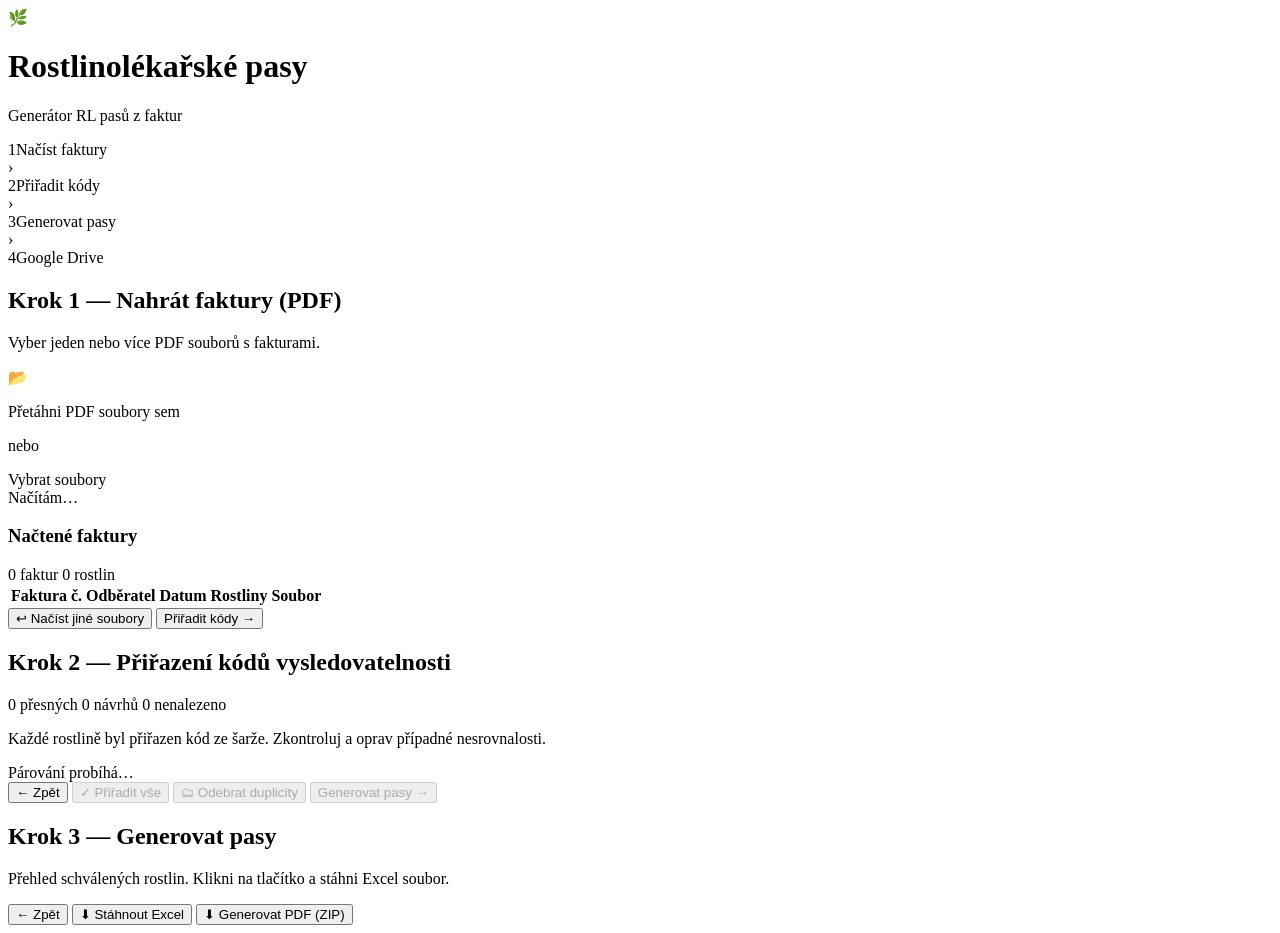
==== Tool_pasy/templates/index.html @ 18c13356 "Initial commit: plant passport tool (Flask) with PDF export and bulk match assignment" ====
<!DOCTYPE html>
<html lang="cs">
<head>
  <meta charset="UTF-8" />
  <meta name="viewport" content="width=device-width, initial-scale=1.0"/>
  <title>🌿 Rostlinolékařské pasy</title>
  <link rel="stylesheet" href="/static/style.css" />
</head>
<body>

  <header>
    <div class="header-inner">
      <span class="logo">🌿</span>
      <div>
        <h1>Rostlinolékařské pasy</h1>
        <p class="subtitle">Generátor RL pasů z faktur</p>
      </div>
    </div>
    <nav class="steps">
      <div class="step active" id="step-nav-1"><span class="step-num">1</span>Načíst faktury</div>
      <div class="step-arrow">›</div>
      <div class="step" id="step-nav-2"><span class="step-num">2</span>Přiřadit kódy</div>
      <div class="step-arrow">›</div>
      <div class="step" id="step-nav-3"><span class="step-num">3</span>Generovat pasy</div>
      <div class="step-arrow">›</div>
      <div class="step" id="step-nav-4"><span class="step-num">4</span>Google Drive</div>
    </nav>
  </header>

  <main>

    <!-- ── KROK 1: Upload ───────────────────────────────── -->
    <section class="card" id="section-upload">
      <h2>Krok 1 — Nahrát faktury (PDF)</h2>
      <p class="hint">Vyber jeden nebo více PDF souborů s fakturami.</p>

      <div class="drop-zone" id="drop-zone">
        <div class="drop-icon">📂</div>
        <p class="drop-title">Přetáhni PDF soubory sem</p>
        <p class="drop-sub">nebo</p>
        <label class="btn-primary" for="file-input">Vybrat soubory</label>
        <input type="file" id="file-input" multiple accept=".pdf" hidden />
      </div>

      <div id="file-list" class="file-list hidden"></div>

      <div id="progress-wrap" class="progress-wrap hidden">
        <div class="progress-bar-bg">
          <div class="progress-bar-fill" id="progress-bar"></div>
        </div>
        <span id="progress-text">Načítám…</span>
      </div>

      <!-- Tabulka načtených faktur -->
      <div id="invoice-results" class="hidden">
        <div class="results-header">
          <h3>Načtené faktury</h3>
          <div class="summary-pills">
            <span class="pill green" id="pill-invoices">0 faktur</span>
            <span class="pill blue"  id="pill-plants">0 rostlin</span>
          </div>
        </div>

        <div class="table-wrap">
          <table id="invoice-table">
            <thead>
              <tr>
                <th>Faktura č.</th>
                <th>Odběratel</th>
                <th>Datum</th>
                <th>Rostliny</th>
                <th>Soubor</th>
              </tr>
            </thead>
            <tbody id="invoice-tbody"></tbody>
          </table>
        </div>

        <div class="card-footer">
          <button class="btn-secondary" id="btn-reset">↩ Načíst jiné soubory</button>
          <button class="btn-primary"   id="btn-to-step2">Přiřadit kódy →</button>
        </div>
      </div>
    </section>

    <!-- ── KROK 2: Párování ─────────────────────────────── -->
    <section class="card hidden" id="section-match">
      <div class="section-header">
        <h2>Krok 2 — Přiřazení kódů vysledovatelnosti</h2>
        <div id="match-stats" class="match-stats hidden">
          <span class="pill green"  id="stat-exact">0 přesných</span>
          <span class="pill yellow" id="stat-fuzzy">0 návrhů</span>
          <span class="pill red"    id="stat-none">0 nenalezeno</span>
        </div>
      </div>
      <p class="hint">Každé rostlině byl přiřazen kód ze šarže. Zkontroluj a oprav případné nesrovnalosti.</p>

      <div id="match-loading" class="loading-state">
        <div class="spinner"></div>
        <span>Párování probíhá…</span>
      </div>

      <div id="match-invoices" class="match-invoices hidden"></div>

      <div class="card-footer">
        <button class="btn-secondary" id="btn-back-to-1">← Zpět</button>
        <button class="btn-assign-all" id="btn-assign-all" disabled title="Potvrdí nejlepší návrh u všech nepotvrzených shod">
          ✓ Přiřadit vše
        </button>
        <button class="btn-dedup"     id="btn-dedup" disabled title="Odstraní duplicitní rostliny v rámci každé faktury">
          🗂 Odebrat duplicity
        </button>
        <button class="btn-primary"   id="btn-to-step3" disabled>Generovat pasy →</button>
      </div>
    </section>

    <!-- ── KROK 3: Generovat pasy ───────────────────────── -->
    <section class="card hidden" id="section-generate">
      <h2>Krok 3 — Generovat pasy</h2>
      <p class="hint">Přehled schválených rostlin. Klikni na tlačítko a stáhni Excel soubor.</p>

      <div id="generate-summary" class="generate-summary"></div>

      <div id="generate-loading" class="loading-state" style="display:none">
        <div class="spinner"></div>
        <span>Generuji Excel…</span>
      </div>

      <div id="generate-result" class="generate-result hidden"></div>

      <div class="card-footer">
        <button class="btn-secondary" id="btn-back-to-2">← Zpět</button>
        <button class="btn-secondary" id="btn-generate-excel">⬇ Stáhnout Excel</button>
        <button class="btn-primary"   id="btn-generate-pdf">⬇ Generovat PDF (ZIP)</button>
      </div>
    </section>

  </main>

  <script src="/static/app.js"></script>
</body>
</html>
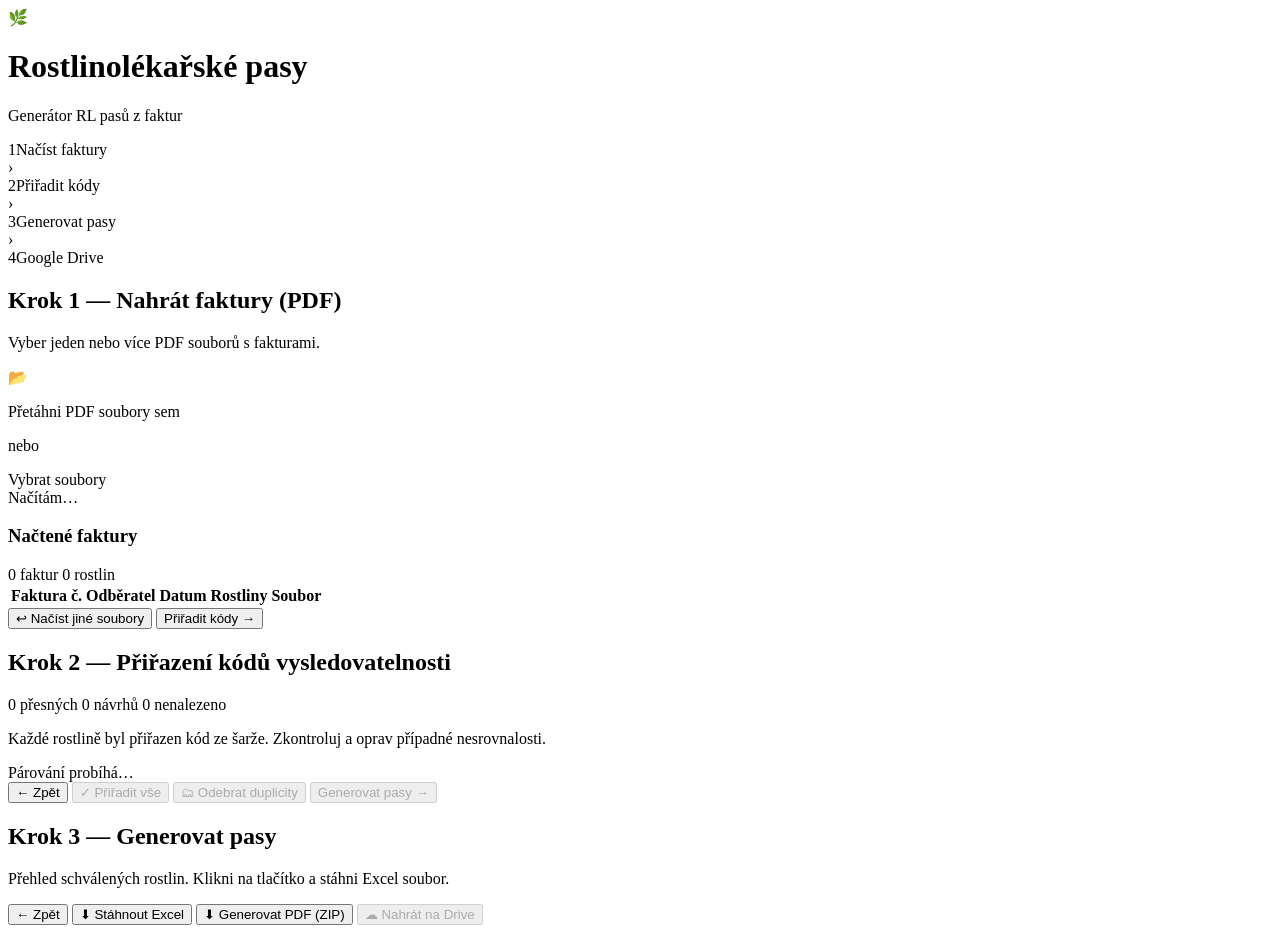
==== commit 641c0506: "Add Google Drive upload: drive_uploader module, /api/upload-drive + /api/drive-status routes, Step-3" ====
--- a/Tool_pasy/templates/index.html
+++ b/Tool_pasy/templates/index.html
@@ -132,6 +132,7 @@
         <button class="btn-secondary" id="btn-back-to-2">← Zpět</button>
         <button class="btn-secondary" id="btn-generate-excel">⬇ Stáhnout Excel</button>
         <button class="btn-primary"   id="btn-generate-pdf">⬇ Generovat PDF (ZIP)</button>
+        <button class="btn-drive"     id="btn-upload-drive" disabled title="Nahraje vygenerované PDF do složky Pasy na Google Drive">☁ Nahrát na Drive</button>
       </div>
     </section>
 
